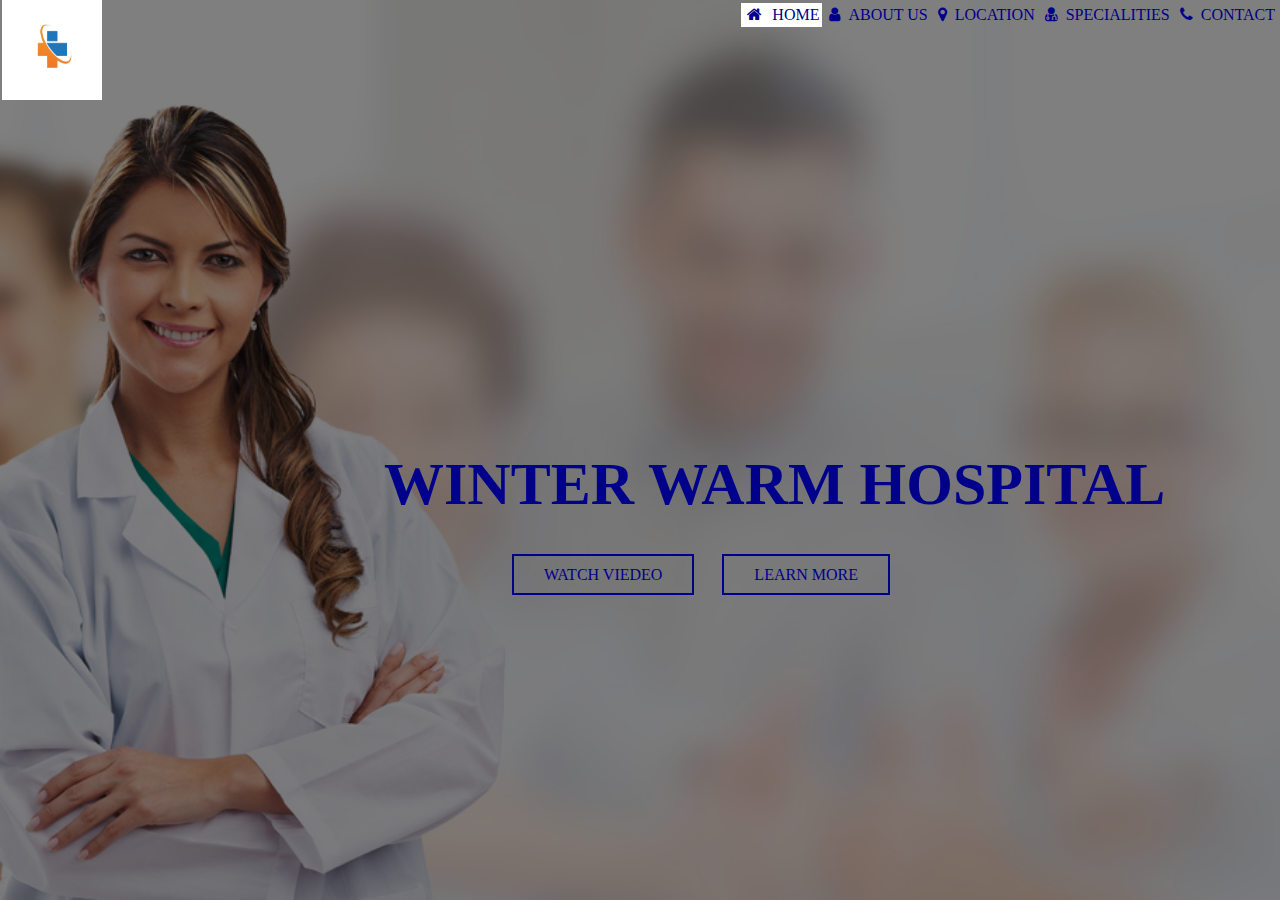
==== wsd1/index.html @ e0dfd4c2 "Add files via upload" ====
<!DOCTYPE html>
<html>
<head>
	<title>HOSPITAL MANAGEMENT</title>
	<meta charset="utf-8">
	<meta name="viewport" content="width=device-width,initial-size=1">
	<link rel="stylesheet" type="text/css" href="css/mystyle.css">
	<link rel="stylesheet" type="text/css" href="https://stackpath.bootstrapcdn.com/font-awesome/4.7.0/css/font-awesome.min.css">
</head>
<body>
	<header>
		<div class="main">
			<div class="logo">
				<img src="logo.jpg" height="100" width="100" >
			</div>
				<ul>
					<li class="active"><a href="#"><i class="fa fa-home fa-fw" aria-hidden="true"></i>HOME</a></li>
					<li><a href="#"><i class="fa fa-user" aria-hidden="true"></i>ABOUT US</a>
                     	<ul>
                     		<li><a href="#">MISSION</a></li>
                     		<li><a href="#">VISION</a></li>
                     		<li><a href="#">TEAM</a></li>
                     	</ul>
					</li>
					<li><a href="#"><i class="fa fa-map-marker" aria-hidden="true"></i>LOCATION</a>
                        <ul>
                        	<li><a href="#">SECUNDERABAD</a></li>
                        	<li><a href="#">SOMAJIGUDA</a></li>
                        	<li><a href="#">MADHAPUR</a></li>
                        	<li><a href="#">GACHOBOWLI</a></li>
                        </ul>	
					</li>
					<li><a href="#"><i class="fa fa-user-md" aria-hidden="true"></i>SPECIALITIES</a>
                        <ul>
                        	<li><a href="#">CARDIOLOGIST</a></li>
                            <li><a href="#">NEUROLOGIST</a></li>
                            <li><a href="#">PAEDATRIST</a></li>
                            <li><a href="#">DERMATOLOGIST</a></li>
                            <li><a href="#">GASTEROLOGIST</a></li>
                        </ul>
					</li>
					<li><a href="#"><i class="fa fa-phone" aria-hidden="true"></i>CONTACT</a> 
                        <ul>
                            <li><a href="#">Office:040-27229178</a></li>
                            <li><a href="#">Phone:0967423987</a></li>
					   </ul>
				   </li>
				</ul>
		</div>
	</header>
	<section>
		<div class="content">
			<h1> WINTER WARM HOSPITAL</h1>
		</div>
		<div class="button">
			<a href="#" class="btn">WATCH VIEDEO</a>
			&nbsp;&nbsp;&nbsp;&nbsp;&nbsp;&nbsp;<a href="#" class="btn">LEARN MORE</a>
        </div>
	</section>
</body>
</html>
---- wsd1/css/mystyle.css ----
*{
	margin:0;
	padding:0;
	font-family:Century Gothic;
}
body{
	background-image:linear-gradient(rgba(0,0,0,0.5),rgba(0,0,0,0.5)),url(../background.jpg);
	height: 100vh;
	background-size: cover;
	background-position: center;
	background-repeat: no-repeat;
	transition: 3s;

	animation-name: animate;
	animation-direction: alternate-reverse;
    animation-duration: 20s;
    animation-fill-mode: forwards;
    animation-iteration-count: infinite;
    animation-play-state: running; 
    animation-timing-function:ease-in-out; 
}
@keyframes animate{
	
	0%{
		background-image: url(../background1.jpg);
	}
    20%{
		background-image: url(../background.jpg);
	}
    40%{
		background-image: url(../background2.jpg);
	}
	60%{
		background-image: url(../background3.jpg);
	}
}
ul
{
	float: right;
	list-style-type: none;
	margin-top: 2.5px;
	margin-right: 2px;
}
 ul li
{
	display: inline-block;
}
 ul li a
{
	display: block;
	text-decoration: none;
	color: #00008B;
	padding: 3px;
	border: 1px solid transperent;
	transition: 0.6s ease;
}
 ul li a:hover
{
	background-color: #fff;
	color: #00008B;
}
 ul ul {
	position: absolute;
	top: 60px;
	display: none;
}
 ul li :hover > ul{
	display: block;
}
ul ul li{
	width: 150px;
	float:none;
	display: list-item;
	position: relative;
}
ul li a .fa{
	margin-right: 8px;
}
.active{
     background-color: #fff;
     color: #00008B;
}
.logo
{
	float: left;
	padding-left: 2px;

}
.main{
	max-width: 100%;
	margin: auto;
}
.content
{
	position: absolute;
	top: 50%;
	left: 30%;
}
.content h1{
	float: center;
     color: #00008B;
     font-size: 60px;
}
.button{
	position: absolute;
	top: 60%;
	left: 40%;
	margin-top: 2%;
}
.btn{
	border: 2px solid #00008B;
	padding: 10px 30px;
	color: #00008B;
	text-decoration: none;
	transition: 0.6s ease;
}
.btn:hover{
	background: #fff;
	color: #00008B;
}
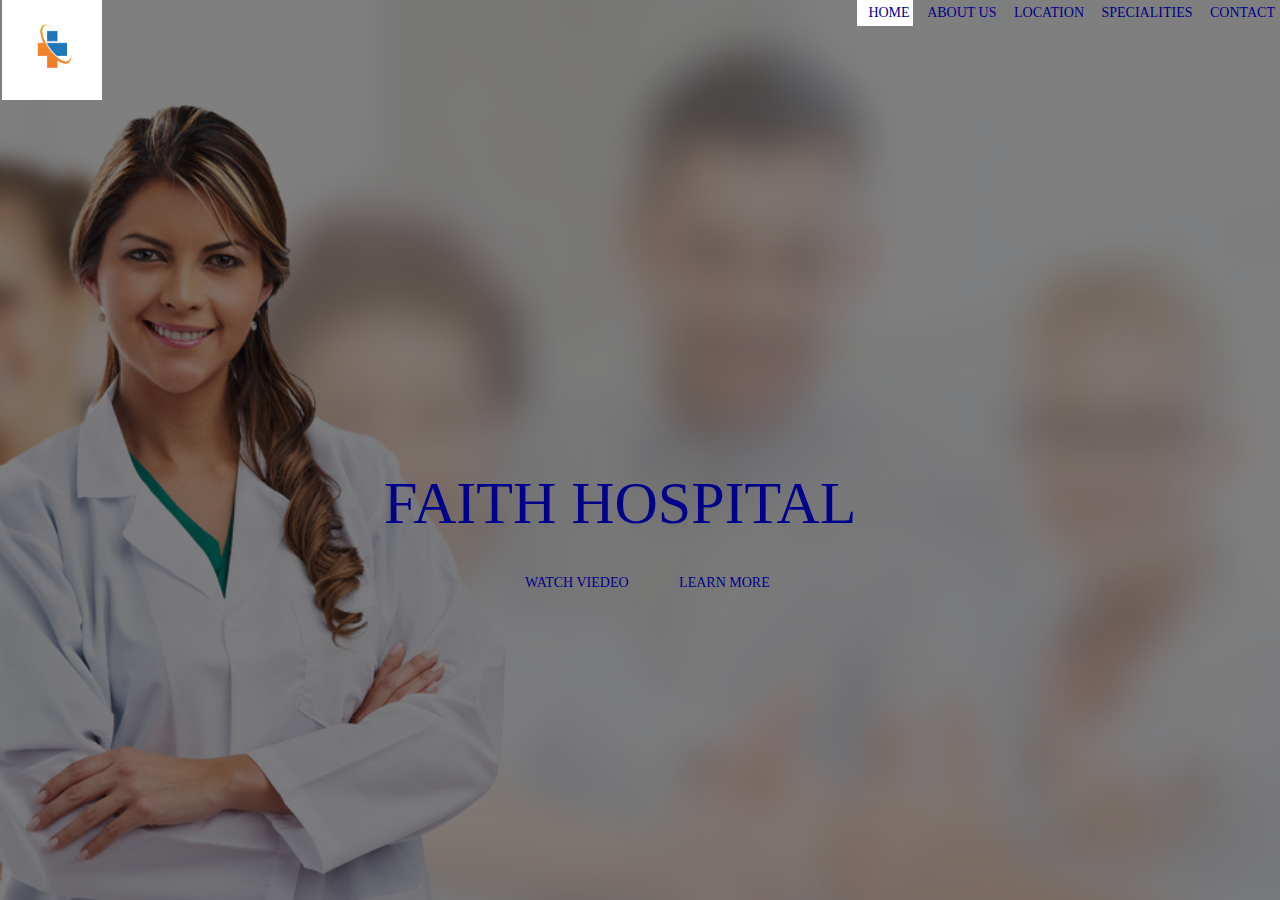
==== commit ac6f85a4: "Add files via upload" ====
--- a/wsd1/index.html
+++ b/wsd1/index.html
@@ -5,7 +5,13 @@
 	<meta charset="utf-8">
 	<meta name="viewport" content="width=device-width,initial-size=1">
 	<link rel="stylesheet" type="text/css" href="css/mystyle.css">
-	<link rel="stylesheet" type="text/css" href="https://stackpath.bootstrapcdn.com/font-awesome/4.7.0/css/font-awesome.min.css">
+	<link rel="stylesheet" type="text/css" href="css\bootstrap.css">
+	<link rel="stylesheet" href="https://maxcdn.bootstrapcdn.com/bootstrap/3.4.1/css/bootstrap.min.css">
+	<script src="https://ajax.googleapis.com/ajax/libs/jquery/3.5.1/jquery.min.js"></script>
+  	<script src="https://maxcdn.bootstrapcdn.com/bootstrap/3.4.1/js/bootstrap.min.js"></script>
+  	<script>
+    	var snd = new Audio("audio.mp3"); 
+	</script>
 </head>
 <body>
 	<header>
@@ -14,43 +20,17 @@
 				<img src="logo.jpg" height="100" width="100" >
 			</div>
 				<ul>
-					<li class="active"><a href="#"><i class="fa fa-home fa-fw" aria-hidden="true"></i>HOME</a></li>
-					<li><a href="#"><i class="fa fa-user" aria-hidden="true"></i>ABOUT US</a>
-                     	<ul>
-                     		<li><a href="#">MISSION</a></li>
-                     		<li><a href="#">VISION</a></li>
-                     		<li><a href="#">TEAM</a></li>
-                     	</ul>
-					</li>
-					<li><a href="#"><i class="fa fa-map-marker" aria-hidden="true"></i>LOCATION</a>
-                        <ul>
-                        	<li><a href="#">SECUNDERABAD</a></li>
-                        	<li><a href="#">SOMAJIGUDA</a></li>
-                        	<li><a href="#">MADHAPUR</a></li>
-                        	<li><a href="#">GACHOBOWLI</a></li>
-                        </ul>	
-					</li>
-					<li><a href="#"><i class="fa fa-user-md" aria-hidden="true"></i>SPECIALITIES</a>
-                        <ul>
-                        	<li><a href="#">CARDIOLOGIST</a></li>
-                            <li><a href="#">NEUROLOGIST</a></li>
-                            <li><a href="#">PAEDATRIST</a></li>
-                            <li><a href="#">DERMATOLOGIST</a></li>
-                            <li><a href="#">GASTEROLOGIST</a></li>
-                        </ul>
-					</li>
-					<li><a href="#"><i class="fa fa-phone" aria-hidden="true"></i>CONTACT</a> 
-                        <ul>
-                            <li><a href="#">Office:040-27229178</a></li>
-                            <li><a href="#">Phone:0967423987</a></li>
-					   </ul>
-				   </li>
+					<li class="active"><a href="index.html"><i class="fa fa-home fa-fw" aria-hidden="true"></i>HOME</a></li>
+					<li><a href="aboutus.html"><i class="fa fa-user" aria-hidden="true"></i>ABOUT US</a></li>
+					<li><a href="#"><i class="fa fa-map-marker" aria-hidden="true"></i>LOCATION</a></li>
+					<li><a href="#"><i class="fa fa-user-md" aria-hidden="true"></i>SPECIALITIES</a></li>
+					<li><a href="#"><i class="fa fa-phone" aria-hidden="true"></i>CONTACT</a></li>
 				</ul>
 		</div>
 	</header>
 	<section>
 		<div class="content">
-			<h1> WINTER WARM HOSPITAL</h1>
+			<h1>FAITH HOSPITAL</h1>
 		</div>
 		<div class="button">
 			<a href="#" class="btn">WATCH VIEDEO</a>
--- a/wsd1/css/mystyle.css
+++ b/wsd1/css/mystyle.css
@@ -117,4 +117,17 @@
 .btn:hover{
 	background: #fff;
 	color: #00008B;
+}
+.head1 {
+	float: center;
+	color: #00008B;
+	font-size: 50px;
+}
+.para1{
+	color: #00008B;
+	font-size: 15px;
+	font-weight: bold;
+}
+iframe{
+	margin-left: 20%;
 }